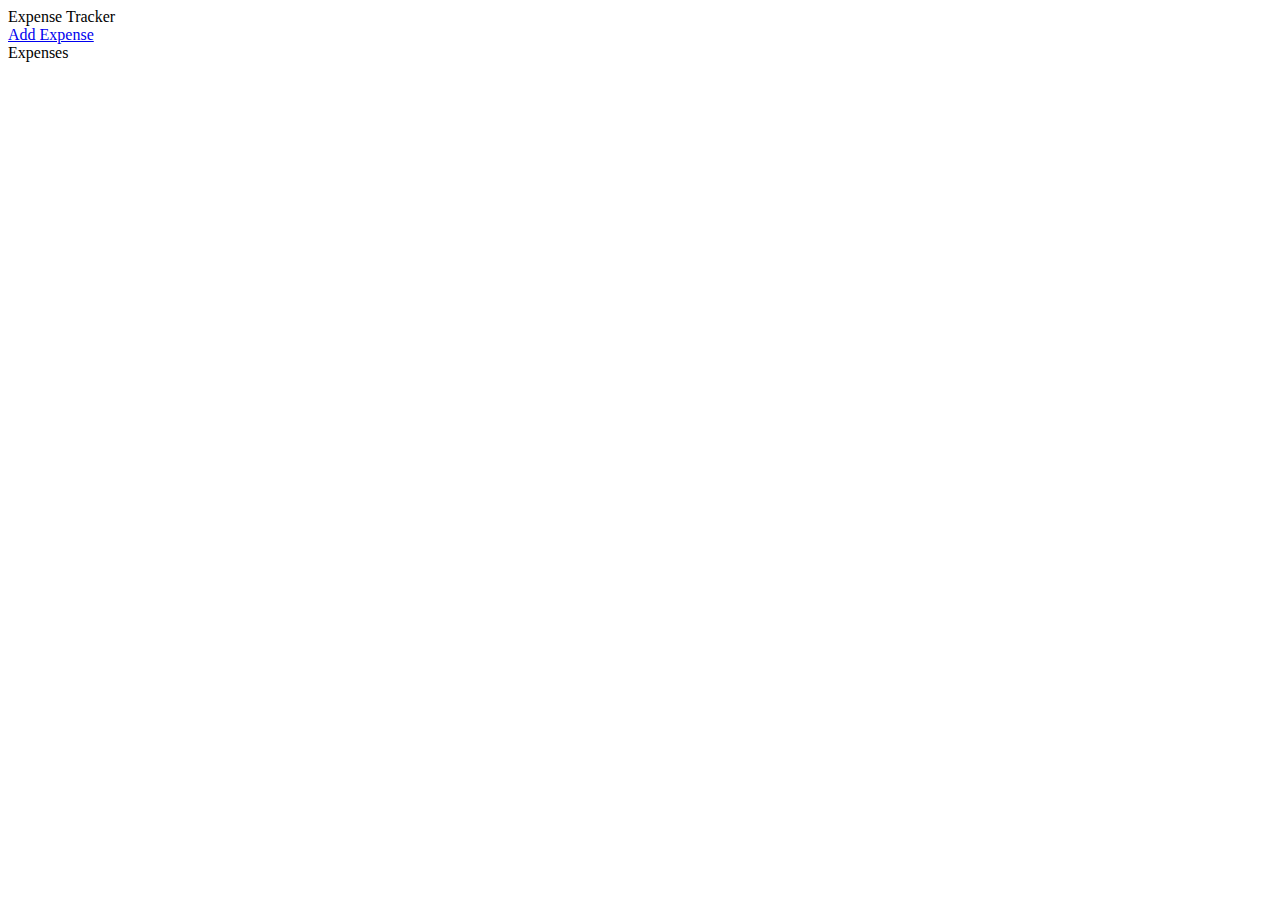
==== expenseTracker/ex_html.html @ 10df3a8a "added prj" ====
<!DOCTYPE html>
<html lang="en">
<head>
    <meta charset="UTF-8">
    <meta name="viewport" content="width=device-width, initial-scale=1.0">
    <title>Expense Tracker</title>
    <link rel="stylesheet" href="exCss.css">
    
</head>
<body>
    <div class="full_body">
        <div class="title">Expense Tracker</div>
        <div class="container">
            <div class="expenses">
                <a href="#" class="button" onclick="add_expense_page()">Add Expense</a>
                <br>
                <div class="available-expenses"><div class="sub-title">Expenses</div>
            <table class="expense-table"></table>
                </div>
            </div>
        </div>
    </div>
    
</body>
<script src="ex.js"></script>
</html>
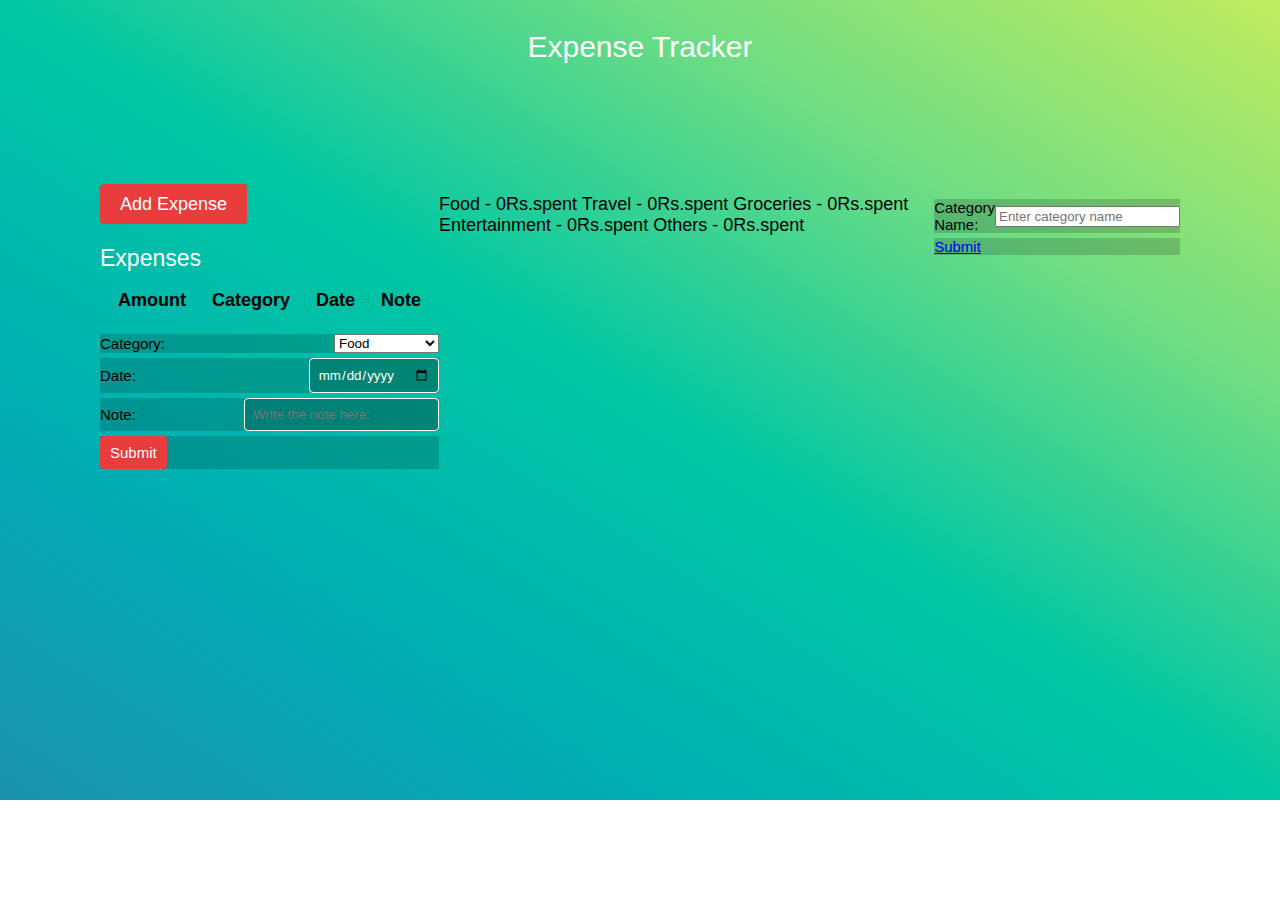
==== commit 1fc3239e: "completed quiz game" ====
--- a/expenseTracker/ex_html.html
+++ b/expenseTracker/ex_html.html
@@ -15,9 +15,57 @@
                 <a href="#" class="button" onclick="add_expense_page()">Add Expense</a>
                 <br>
                 <div class="available-expenses"><div class="sub-title">Expenses</div>
-            <table class="expense-table"></table>
+                    <table class="expense-table" cellspacing = "10px" cellpadding="8px 20px">
+                        <tr style="border-bottom:1px solid white">
+                            <th>Amount</th>
+                            <th>Category</th>
+                            <th>Date</th>
+                            <th>Note</th>
+                        </tr>
+                    </table>
                 </div>
+                <form action="#" class="add-new-expense">
+                   <span><label for="category" >Category:</label>
+                    <select name="category" id="category">
+                        <option value="Food">Food</option>
+                        <option value="Travel">Travel</option>
+                        <option value="Groceries">Groceries</option>
+                        <option value="Entertainment">Entertainment</option>
+                        <option value="Others">Others</option>
+                    </select>
+                    </span>
+                    <span>
+                        <label for="date">Date:</label>
+                        <input type="date" class="form-input" name="date" placeholder="dd-mm-yyyy">
+
+                    </span>
+                    <span>
+                        <label for="note">Note:</label>
+                        <input type="text" class="form-input" name="name" placeholder="Write the note here:">
+                        
+                    </span>
+                    <span>
+                        <a href="#" class="button" style="font-size: 15px; padding: 8px 10px;" onclick="add_expenses()">Submit</a>
+                    </span>
+                </form>
             </div>
+            <div class="category">
+
+                <span>Food <span class="sum"></span></span>
+                <span>Travel <span class="sum"></span></span>
+                <span>Groceries <span class="sum"></span></span>
+                <span>Entertainment <span class="sum"></span></span>
+                <span>Others <span class="sum"></span></span>
+            </div>
+            <form action="#" class="add-category">
+                <span>
+                    <label for="category">Category Name:</label>
+                    <input type="text" class="from-input" name="new-category" placeholder="Enter category name">
+                </span>
+                <span>
+                    <a href="#" class="buttons" onclick="add_category()">Submit</a>
+                </span>
+            </form>
         </div>
     </div>
     
--- a/expenseTracker/exCss.css
+++ b/expenseTracker/exCss.css
@@ -0,0 +1,92 @@
+body{
+    box-sizing: border-box;
+    margin: 0;
+    padding: 0;
+    font-family: 'Open sans',sans-serif;
+
+}
+.full_body{
+    font-size: 18px;
+    background-image: linear-gradient(to right top,#1b92ac,#00aeb2,#00c7a3,#6fdd83,#c1ec5f);
+    height: 800px;
+}
+.title{
+    color: white;
+    font-size: 30px;
+    display: flex;
+    justify-content: center;
+    align-items: center;
+    padding: 30px;
+}
+.container{
+    display: flex;
+    justify-content: space-between;
+    margin:100Px;
+
+}
+.button{
+    outline: none;
+    border: none;
+    padding :10px 20px;
+    color: white;
+    background-color: rgb(233, 60, 60) ;
+    text-decoration: none;
+    font-family: 'Open sans',sans-serif;
+    border-radius: 4px;
+
+}
+td{
+    font-size: 15px;
+
+}
+.add-new-expense span,.add-category span{
+    display: flex;
+    justify-content: space-between;
+    align-items: center;
+    margin: 5px 0px;
+    font-size:15px;
+    background-color: rgba(0, 0, 0, 0.164);
+}
+.form-input{
+    background-color: rgba(0, 0, 0, 0.164);
+    padding: 8px;
+    border: 1px solid white;
+    border-radius:4px;
+    color: white;
+    font-family: 'Open sans',sans-serif;
+
+}
+.form-input:focus{
+    background-color: rgba(0, 0,0,0.164);
+    border: 1px solid white;
+    outline: none;
+    font-family: 'Open sans',sans-serif;
+}
+ .available-categories{
+    display: flex;
+    justify-content: center;
+    align-items: center;
+    flex-direction: column;
+    padding: 15px;
+    border: 1px solid white;
+    background-color: rgba(0, 0, 0, 0.164);
+    color: white;
+    font-size:18px;
+    border-radius: 4px;
+
+
+ }
+.available-categories > span{
+    padding: 8px 10px;
+    border-bottom: 1px solid white;
+    display: flex;
+    justify-content: space-around;
+    align-items: center;
+}
+
+.sub-title{
+    font-size: 23px;
+    color:white;
+    margin-top:30px;
+
+}